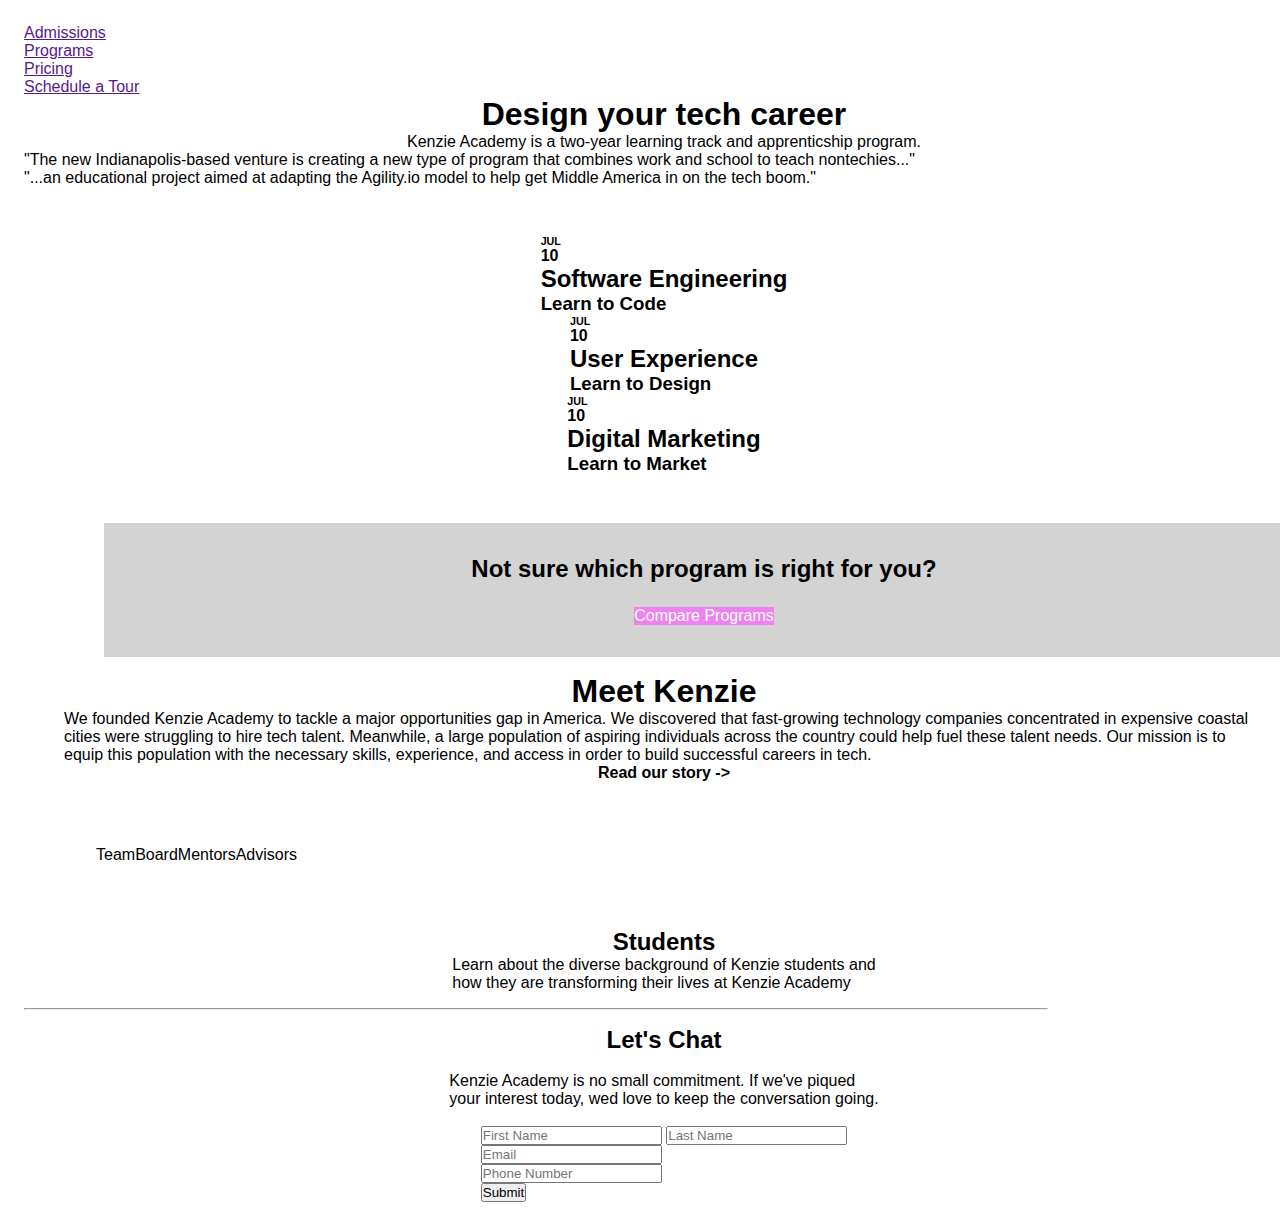
==== index.html @ 8e40885e "renamed html css" ====
<!DOCTYPE html>
<html lang="en">
  <head>
    <meta charset="UTF-8" />
    <meta name="viewport" content="width=device-width, initial-scale=1.0" />
    <link rel="stylesheet" href="./style.css" />
    <title>Kenzie Academy</title>
  </head>
  <body>
    <header>
      <nav>
        <ul>
          <li><a href="">Admissions</a></li>
          <li><a href="">Programs</a></li>
          <li><a href="">Pricing</a></li>
          <li class="schedule-tour"><a href="">Schedule a Tour</a></li>
        </ul>
      </nav>
    </header>
    <section class="video">
      <h1>Design your tech career</h1>
      <p>Kenzie Academy is a two-year learning track and apprenticship program.</p>
      <img src="" alt="" class="video-image" />
    </section>
    <section class="testimonials">
      <div class="testimonial-1">
        <p>
          "The new Indianapolis-based venture is creating a new type of program
          that combines work and school to teach nontechies...&quot;
        </p>
        <img src="" alt="" class="testimonial-1-image" />
      </div>
      <div class="testimonial-2">
        <p>
          "...an educational project aimed at adapting the Agility.io model to
          help get Middle America in on the tech boom."
        </p>
        <img src="" alt="" class="testimonial-2-image" />
      </div>
    </section>
  <div class="class">
    <section>
        <h6 class="jul-month">JUL</h6>
        <h4 class="ten-date">10</h4>
        <h2 class="course">Software Engineering</h2>
        <h3 class="learn-to">Learn to Code</h3>
    </section>
    <section>
      <h6 class="jul-month">JUL</h6>
      <h4 class="ten-date">10</h4>
      <h2 class="course">User Experience</h2>
      <h3 class="learn-to">Learn to Design</h3>
  </section>
  <section>
    <h6 class="jul-month">JUL</h6>
    <h4 class="ten-date">10</h4>
    <h2 class="course">Digital Marketing</h2>
    <h3 class="learn-to">Learn to Market</h3>
 </section>
</div>
    <section>
        <div class="programs-question">
        <h2>Not sure which program is right for you&#63</h2>
        <p class="programs-box">Compare Programs</p>
        </div>
    </section>
    <section>
        <div class="meet-description">
            <h1 class="meet-title">Meet Kenzie</h1>
            <p>We founded Kenzie Academy to tackle a major opportunities gap in America.
                We discovered that fast-growing technology companies concentrated in expensive
                coastal cities were struggling to hire tech talent. Meanwhile, a large population of aspiring
                individuals across the country could help fuel these talent needs.  Our mission is to equip this population with the 
                necessary skills, experience, and access in order to build successful careers in tech.
            </p>
            <h4>Read our story -></h4>
            <div class="members">
            <img src="" alt="" class="team-image">Team
            <img src="" alt="" class= "board-image">Board
            <img src="" alt="" class="mentors-image">Mentors
            <img src="" alt="" class="advisors-image">Advisors
            </div>
        </div>
            <div class="students">
                    <h2 class="students-title">Students</h2>
                    <p>
                        Learn about the diverse background of Kenzie students and<br>
                        how they are transforming their lives at Kenzie Academy
                    </p>
                <img src="" alt="" class="students-video">
            </div>
            <hr>
            <section class="signup-section">
                <h2>Let's Chat</h2><br>
                <p>Kenzie Academy is no small commitment.  If we've piqued<br>
                    your interest today, wed love to keep the conversation going.
                  </p><br>
                <form class="contact-form" action="">
                  
                    <label for="first-name" class="first-name">
                        <input type="text" placeholder="First Name" class="first-name-box"
                        required
                        />
                    </label>
                    <label for="last-name" class="last-name">
                        <input type="text" placeholder="Last Name" class="last-name-box"
                        required
                        />
                    </label><br>
                    <label for="email" class="email">
                        <input type="text" placeholder="Email" class="email-box"
                        required
                        />
                    </label><br>
                    <label for="phone number" class="phone-number">
                        <input type="text" placeholder="Phone Number" class="phone-number-box"
                        required
                        />
                    </label><br>
                   <button>Submit</button>  
                </form>
            </section>
        </div>
    </section>
  </body>
</html>
---- style.css ----
/* Mobile Styles ------------------------>

/* base styles */
* {
  box-sizing: border-box;
  margin: 0;
  padding: 0;
  font-family: Arial, Helvetica, sans-serif;
}

body {
  background-color: white;
  width: 100%;
  margin: 1.5rem;
}

h1,
h2,
h3,
h4,
h5,
h6,
p {
  font-family: Arial, Helvetica, sans-serif
}

li {
  list-style: none;
}

hr {
  width: 80%;
}

@media (max-width: 550px) {
}

/* layout styles */

.schedule-tour {
  display: flex;
  flex-direction: column;
}

.meet-description {
  display: flex;
  flex-direction: column;
  align-items: center;
  width: 100%;
  margin: auto;
  max-width: 1200px;
}

.video-image {
  display: flex;
  flex-direction: column;
  align-items: center;
}

.testimonial-1-image {
  display: flex;
  flex-direction: column;
  align-items: left;
}

.testimonial-2-image {
  display: flex;
  flex-direction: column;
  align-items: right;
}

.students {
  display: flex;
  flex-direction: column;
  align-items: center;
  margin-bottom: 1em;
}

.programs-box {
  background-color: violet;
  color: white;
  margin-top: 1.5em;
}

/* block styles */
.navbar {
  display: flex;
  flex-direction: column;
  width: 100%;
  border: 0.33rem solid grey;
}

.ul {
  color: purple;
}

.signup-section {
  display: flex;
  flex-direction: column;
  align-items: center;
  margin-top: 1em;
}

.programs-question {
  display: flex;
  flex-direction: column;
  align-items: center;
  margin-bottom: 1em;
  margin-left: 5em;
  width: auto;
  max-width: 80rem;
  padding: 2em;
  background-color: lightgray;
}

.members {
  margin-bottom: 1em;
  display: flex;
  width: 100%;
  margin: 2rem;
  padding: 2em;
}

.class {
  display: flex;
  flex-direction: column;
  align-items: center;
  margin-bottom: 1em;
  margin-top: 1em;
  padding: 2em;
}

.video {
  display: flex;
  flex-direction: column;
  align-items: center;
}

/* Desktop Styles -------------------------------->

/* base styles */

@media (max-width: 1200px) {
  body {
    display: flex;
    flex-direction: row;
  }
}
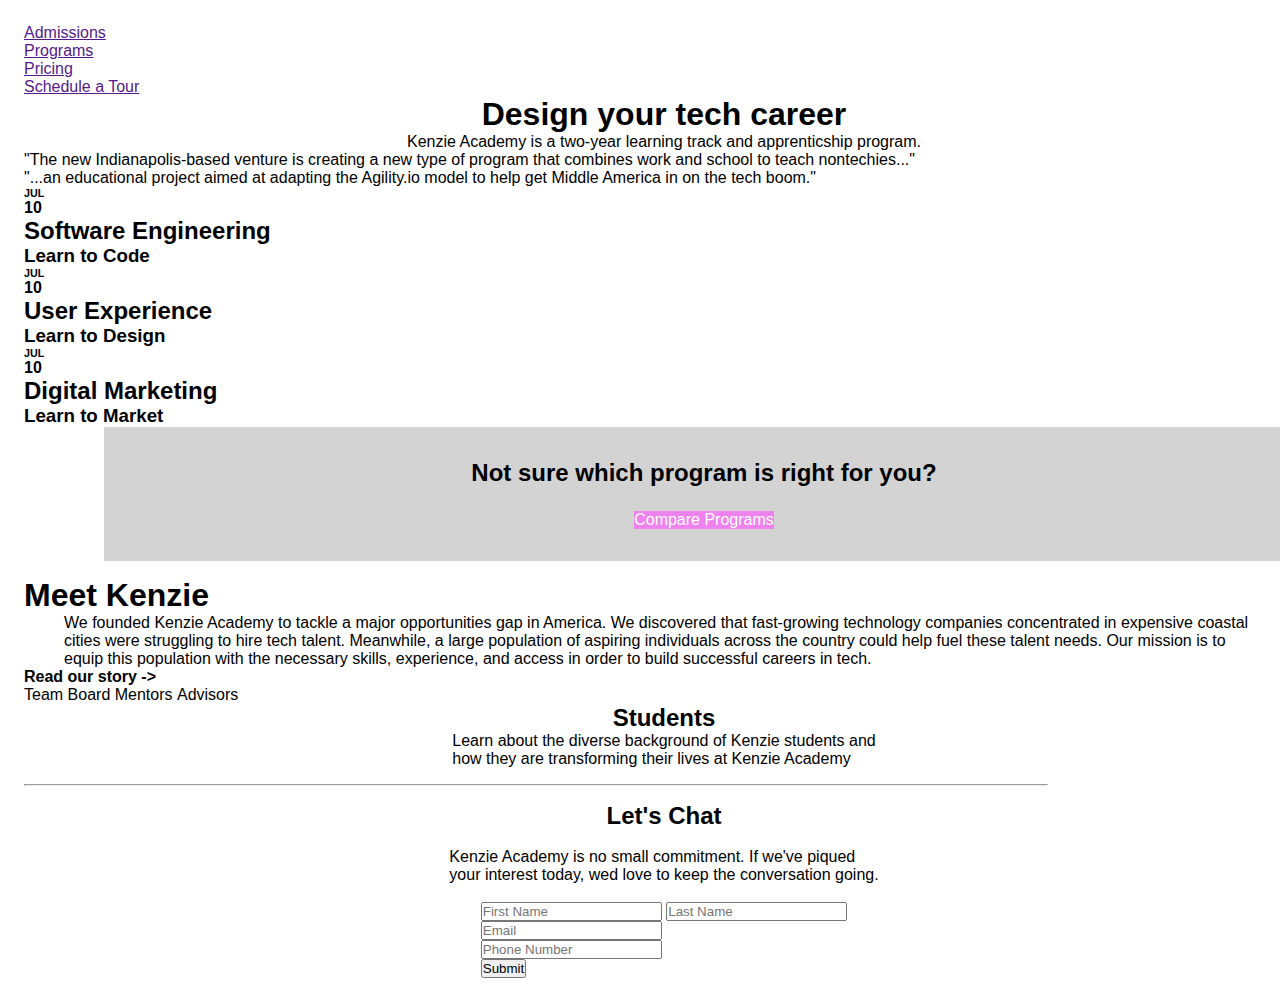
==== commit cbd8734f: "completed patterns" ====
--- a/index.html
+++ b/index.html
@@ -9,19 +9,19 @@
   <body>
     <header>
       <nav>
-        <ul>
-          <li><a href="">Admissions</a></li>
-          <li><a href="">Programs</a></li>
-          <li><a href="">Pricing</a></li>
-          <li class="schedule-tour"><a href="">Schedule a Tour</a></li>
+        <ul class="navbar-list">
+          <li class="navbar-item"><a href="">Admissions</a></li>
+          <li class="navbar-item"><a href="">Programs</a></li>
+          <li class="navbar-item"><a href="">Pricing</a></li>
+          <li class="navbar-item schedule-tour"><a href="">Schedule a Tour</a></li>
         </ul>
       </nav>
     </header>
-    <section class="video">
+    <div class="video">
       <h1>Design your tech career</h1>
       <p>Kenzie Academy is a two-year learning track and apprenticship program.</p>
       <img src="" alt="" class="video-image" />
-    </section>
+    </div>
     <section class="testimonials">
       <div class="testimonial-1">
         <p>
@@ -38,43 +38,41 @@
         <img src="" alt="" class="testimonial-2-image" />
       </div>
     </section>
-  <div class="class">
-    <section>
+  <div class="class-schedule-container">
+    <div class="software-engineering-section">
         <h6 class="jul-month">JUL</h6>
         <h4 class="ten-date">10</h4>
         <h2 class="course">Software Engineering</h2>
         <h3 class="learn-to">Learn to Code</h3>
-    </section>
-    <section>
+    </div>
+    <div class="user-experience-section">
       <h6 class="jul-month">JUL</h6>
       <h4 class="ten-date">10</h4>
       <h2 class="course">User Experience</h2>
       <h3 class="learn-to">Learn to Design</h3>
-  </section>
-  <section>
+    </div>
+  <div class="digital-marketing-section">
     <h6 class="jul-month">JUL</h6>
     <h4 class="ten-date">10</h4>
     <h2 class="course">Digital Marketing</h2>
     <h3 class="learn-to">Learn to Market</h3>
- </section>
+  </div>
 </div>
-    <section>
-        <div class="programs-question">
-        <h2>Not sure which program is right for you&#63</h2>
-        <p class="programs-box">Compare Programs</p>
-        </div>
-    </section>
-    <section>
-        <div class="meet-description">
-            <h1 class="meet-title">Meet Kenzie</h1>
-            <p>We founded Kenzie Academy to tackle a major opportunities gap in America.
+      <div class="programs-question">
+        <h2 class="programs-title">Not sure which program is right for you&#63</h2>
+        <p  class="programs-box">Compare Programs</p>
+      </div>
+      <div class="meet-description-section">
+        <h1 class="meet-title">Meet Kenzie</h1>
+        <p class="meet-description">We founded Kenzie Academy to tackle a major opportunities gap in America.
                 We discovered that fast-growing technology companies concentrated in expensive
                 coastal cities were struggling to hire tech talent. Meanwhile, a large population of aspiring
                 individuals across the country could help fuel these talent needs.  Our mission is to equip this population with the 
                 necessary skills, experience, and access in order to build successful careers in tech.
-            </p>
-            <h4>Read our story -></h4>
-            <div class="members">
+        </p>
+      </div>
+            <h4 class="read-story-title">Read our story -></h4>
+            <div class="members-list">
             <img src="" alt="" class="team-image">Team
             <img src="" alt="" class= "board-image">Board
             <img src="" alt="" class="mentors-image">Mentors
@@ -83,7 +81,7 @@
         </div>
             <div class="students">
                     <h2 class="students-title">Students</h2>
-                    <p>
+                    <p class="students-description">
                         Learn about the diverse background of Kenzie students and<br>
                         how they are transforming their lives at Kenzie Academy
                     </p>
@@ -91,12 +89,11 @@
             </div>
             <hr>
             <section class="signup-section">
-                <h2>Let's Chat</h2><br>
-                <p>Kenzie Academy is no small commitment.  If we've piqued<br>
+                <h2 class="lets-chat-title">Let's Chat</h2><br>
+                <p  class="lets-chat-description">Kenzie Academy is no small commitment.  If we've piqued<br>
                     your interest today, wed love to keep the conversation going.
                   </p><br>
-                <form class="contact-form" action="">
-                  
+                <form class="contact-form" action="">      
                     <label for="first-name" class="first-name">
                         <input type="text" placeholder="First Name" class="first-name-box"
                         required
@@ -117,10 +114,7 @@
                         required
                         />
                     </label><br>
-                   <button>Submit</button>  
+                   <button class="submit-button">Submit</button>  
                 </form>
-            </section>
-        </div>
-    </section>
   </body>
 </html>
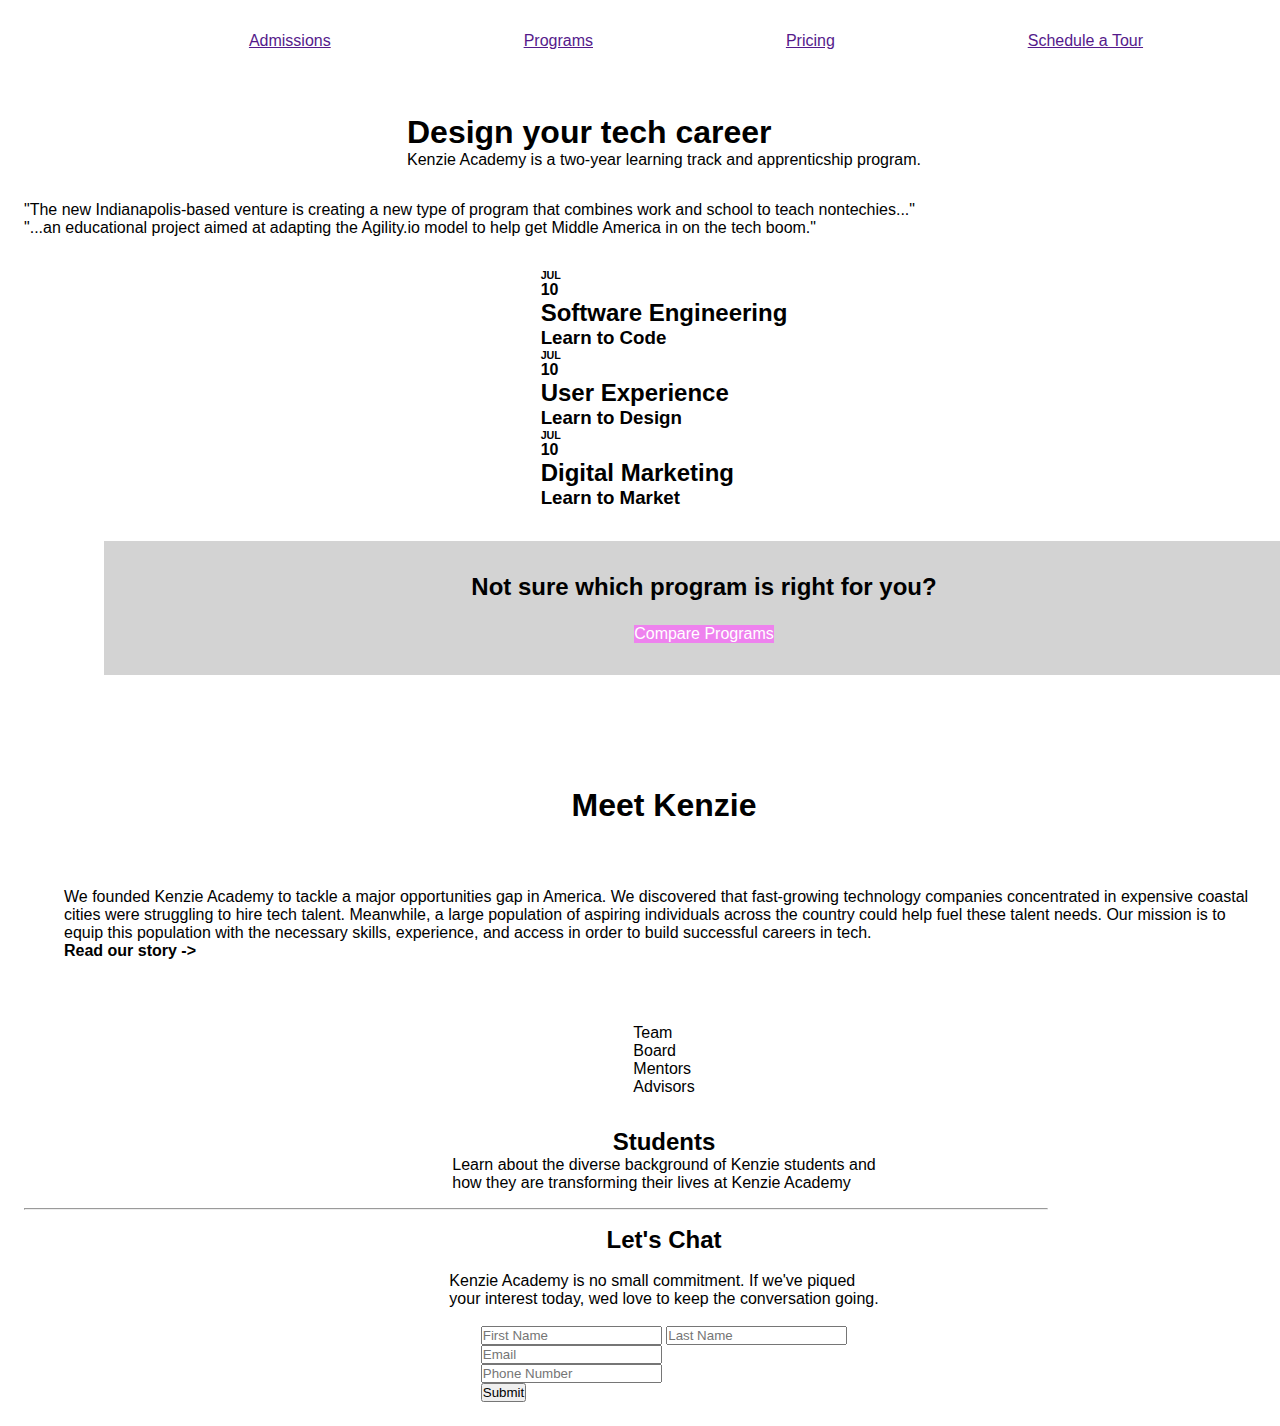
==== commit 580485d8: "done" ====
--- a/index.html
+++ b/index.html
@@ -17,12 +17,12 @@
         </ul>
       </nav>
     </header>
-    <div class="video">
-      <h1>Design your tech career</h1>
-      <p>Kenzie Academy is a two-year learning track and apprenticship program.</p>
+    <div class="video-section">
+      <h1 class="video-title">Design your tech career</h1>
+      <p class="video-description">Kenzie Academy is a two-year learning track and apprenticship program.</p>
       <img src="" alt="" class="video-image" />
     </div>
-    <section class="testimonials">
+    <section class="testimonials-section">
       <div class="testimonial-1">
         <p>
           "The new Indianapolis-based venture is creating a new type of program
@@ -70,8 +70,8 @@
                 individuals across the country could help fuel these talent needs.  Our mission is to equip this population with the 
                 necessary skills, experience, and access in order to build successful careers in tech.
         </p>
+        <h4 class="read-story-title">Read our story -></h4>
       </div>
-            <h4 class="read-story-title">Read our story -></h4>
             <div class="members-list">
             <img src="" alt="" class="team-image">Team
             <img src="" alt="" class= "board-image">Board
--- a/style.css
+++ b/style.css
@@ -82,25 +82,26 @@
   margin-top: 1.5em;
 }
 
+.navbar-item {
+  list-style: none;
+  text-decoration: none;
+}
 /* block styles */
-.navbar {
+.navbar-list {
   display: flex;
-  flex-direction: column;
+  justify-content: space-evenly;
   width: 100%;
-  border: 0.33rem solid grey;
+  margin: 2em;
 }
-
 .ul {
   color: purple;
 }
-
 .signup-section {
   display: flex;
   flex-direction: column;
   align-items: center;
   margin-top: 1em;
 }
-
 .programs-question {
   display: flex;
   flex-direction: column;
@@ -112,7 +113,6 @@
   padding: 2em;
   background-color: lightgray;
 }
-
 .members {
   margin-bottom: 1em;
   display: flex;
@@ -121,28 +121,11 @@
   padding: 2em;
 }
 
-.class {
-  display: flex;
-  flex-direction: column;
-  align-items: center;
-  margin-bottom: 1em;
-  margin-top: 1em;
+.class-schedule-container, .video-section, .meet-description-section, .meet-title,
+.members-list, .testimonials-sections {
+  display: grid;
   padding: 2em;
+  justify-content: space-evenly;
 }
 
-.video {
-  display: flex;
-  flex-direction: column;
-  align-items: center;
-}
 
-/* Desktop Styles -------------------------------->
-
-/* base styles */
-
-@media (max-width: 1200px) {
-  body {
-    display: flex;
-    flex-direction: row;
-  }
-}
